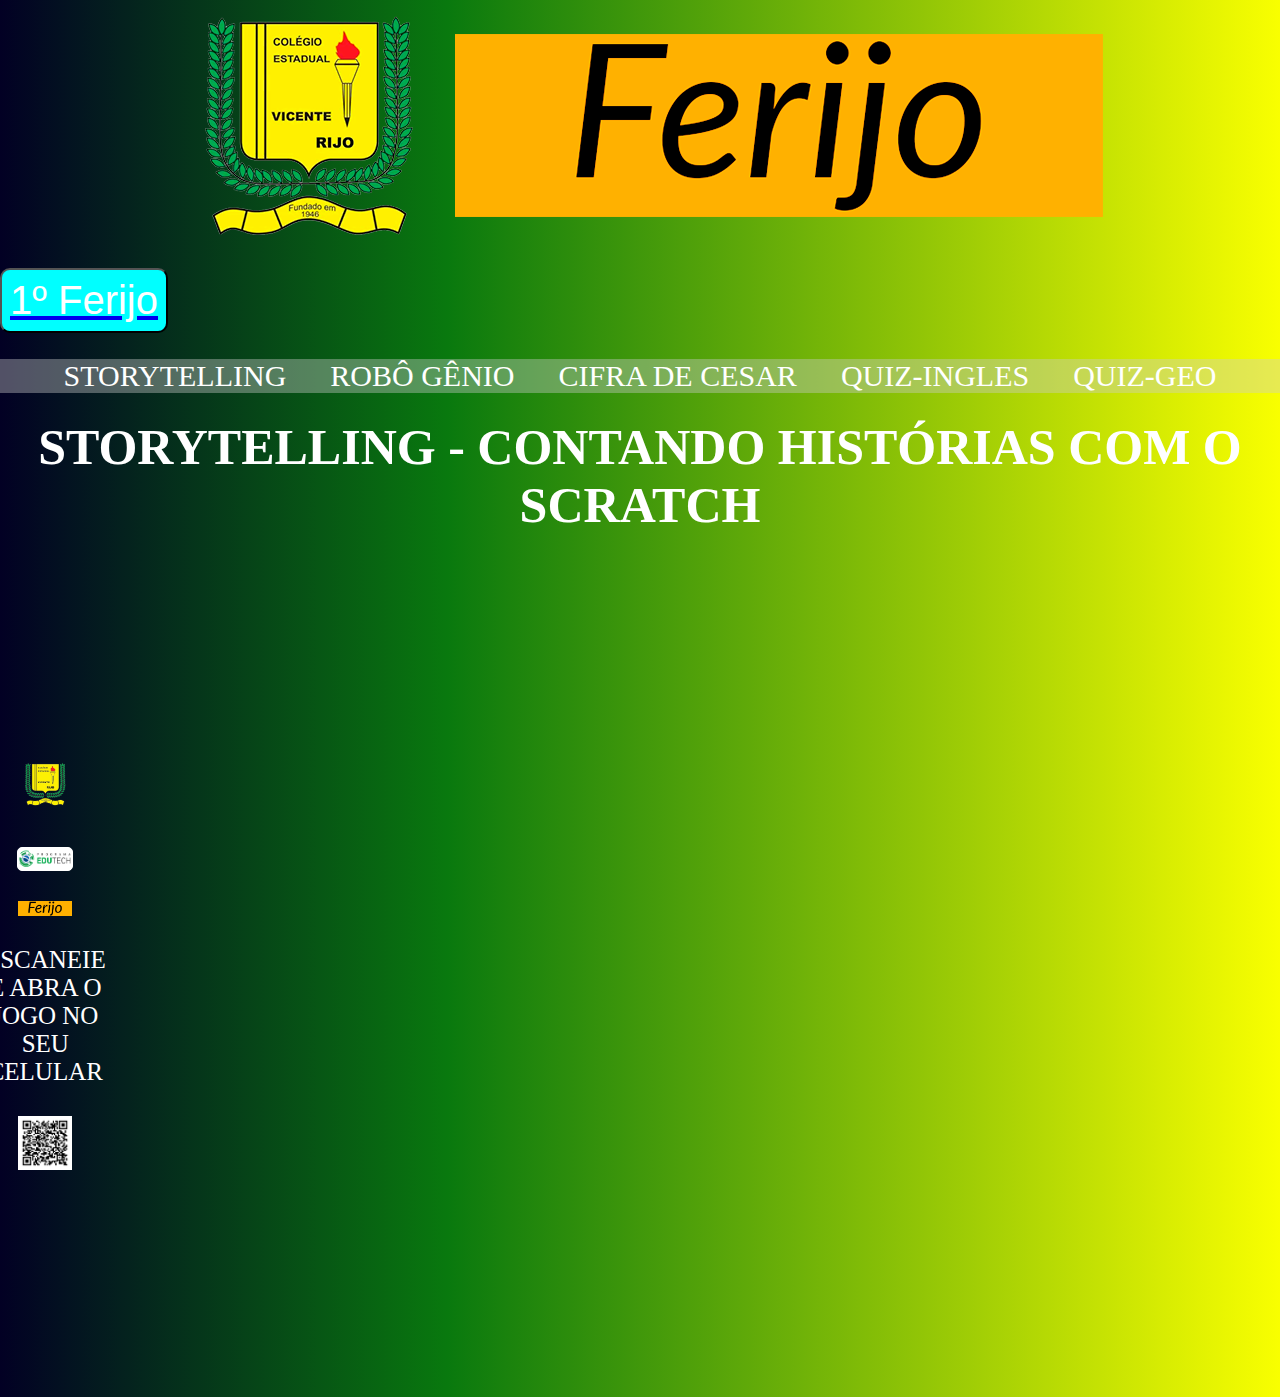
==== ferijo2.html @ 9d7c01c2 "22" ====
<!DOCTYPE html>
<html lang="pt-br">
<head>
    <meta charset="UTF-8">
    <meta name="viewport" content="width=device-width, initial-scale=1.0">
    <link rel="stylesheet" href="style.css">
    <title>Vicente Rijo - Paraná faz ciência</title>
</head>
<body>
    <img id="topo" src="img/topo4.png" alt=""> <br>
    <div class="botao">
        <a href="index.html"><button class="bottao">1º Ferijo</button></a>
    </div>
    <header class="banner">
        
        <nav>
            <ul>
                <li><a href="index.html">storytelling</a></li>
                <li><a href="robo.html">robô gênio</a></li>
                <li><a href="cesar.html">cifra de cesar</a></li>
                <li><a href="quiz-ingles">quiz-ingles</a></li>
                <li><a href="quiz-geo.html">quiz-geo</a></li>
                
               </ul>
           </nav>
            </div>
           </header>
    </header>
    <h1>Storytelling - contando histórias com o scratch</h1>
    <section class="game">
        <aside>
            <nav class="lateral">
                <li class="li-lateral"><img id="vr" src="img/vr2.png" alt=""></li>
                <li class="li-lateral"><img id="edu" src="img/edutech.png" alt=""></li>
                <li class="li-lateral"><img id="pfc" src="img/pfc1.png" alt=""></li>
                <li class="li-lateral"><p>Escaneie e abra o jogo no seu celular</p></li>
                <li class="li-lateral"><img id="qr" src="img/qr-goku.png" alt=""></li>
            </nav>
        </aside>
        <div class="ingame">
            <iframe class="ingame-2" src="https://scratch.mit.edu/projects/827332900/embed" allowtransparency="true" width="1151" height="863" frameborder="0" scrolling="no" allowfullscreen></iframe>
        </div>
    </section>
</body>
</html>
---- style.css ----
* {
    margin: 0;
    padding: 0;
}

body {
    background: rgb(2, 0, 36);
    background: linear-gradient(90deg, rgba(2, 0, 36, 1) 0%, rgba(9, 121, 14, 1) 35%, rgba(249, 255, 0, 1) 100%);

}

.banner {
    display: flex;
    background-color: #cccccc65;
    justify-content: center;
}

#topo {
    display: flex;
    margin: auto;
    text-shadow: 1px snow;
}

h1 {
    margin-top: 2%;
    color: white;
    font-size: 50px;
    text-align: center;
    text-transform: uppercase;
}

.game {
    display: flex;
    justify-content: center;
    align-items: center;
}

.ingame {
    margin-right: 3%;
}

.ingame-2 {
    display: flex;
    justify-content: flex-start;
    align-items: center;
}

.lateral {
    display: flex;
    flex-direction: column;
}

.li-lateral {
    text-transform: none;
    padding-top: 10px;
}

.lateral .li-lateral {
    display: flex;
    justify-content: center;

}

#qr {
    width: 45%;

}

#vr {
    width: 55%;
}

#pfc {
    width: 45%;
}

#edu {
    width: 45%;
    border: 1px solid white;
    border-radius: 5px;
    background-color: #ffffff;
}

p {
    font-size: 25px;
    color: white;
    text-transform: uppercase;
    text-align: center;
}

nav li {
    display: inline;
    padding: 20px;

}

nav a {
    text-transform: uppercase;
    font-size: 30px;
    text-decoration: none;
    color: white;
}

nav a:hover {
    color: rgb(0, 44, 10);
    text-decoration: underline;
}

.bottao {
    display: flex;
    justify-content: end;
    align-items: center;
    background-color: aqua;
    color: white;
    font-size: 40px;
    border-radius: 10px;
    padding: 8px;
    cursor: pointer;
    margin-bottom: 2%;
}
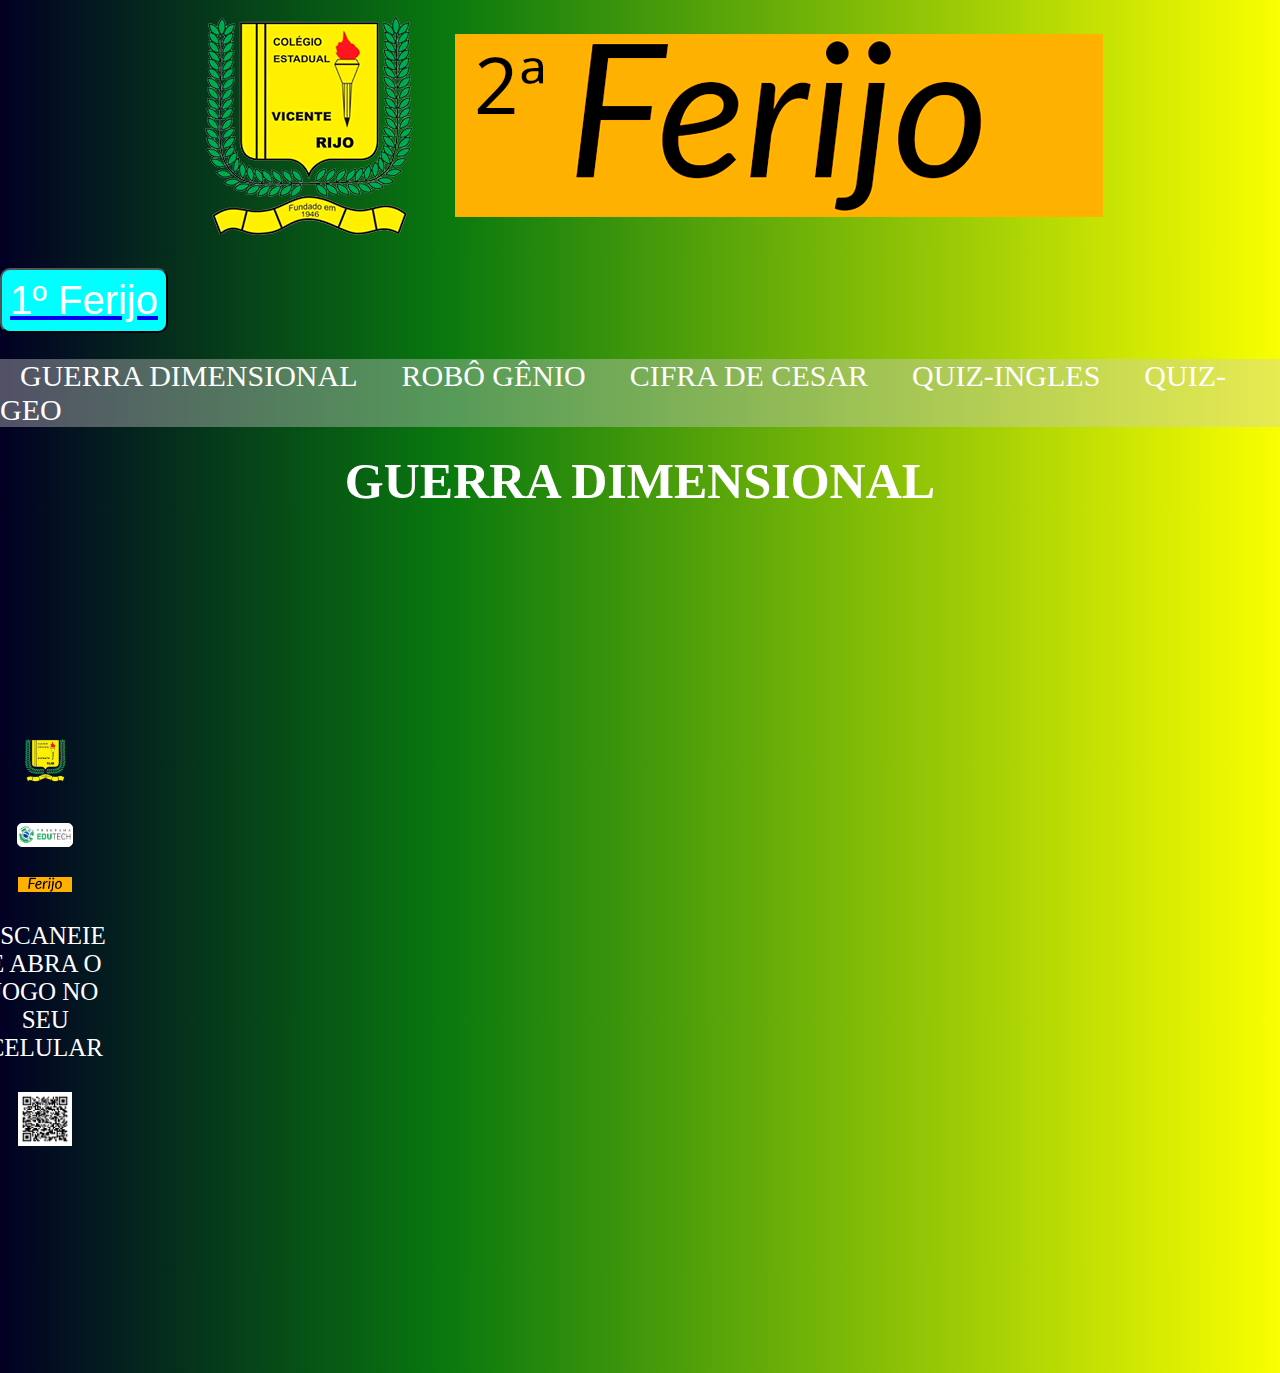
==== commit e01119b7: "ss" ====
--- a/ferijo2.html
+++ b/ferijo2.html
@@ -7,7 +7,7 @@
     <title>Vicente Rijo - Paraná faz ciência</title>
 </head>
 <body>
-    <img id="topo" src="img/topo4.png" alt=""> <br>
+    <img id="topo" src="img/topo5.png" alt=""> <br>
     <div class="botao">
         <a href="index.html"><button class="bottao">1º Ferijo</button></a>
     </div>
@@ -15,7 +15,7 @@
         
         <nav>
             <ul>
-                <li><a href="index.html">storytelling</a></li>
+                <li><a href="index.html">guerra dimensional</a></li>
                 <li><a href="robo.html">robô gênio</a></li>
                 <li><a href="cesar.html">cifra de cesar</a></li>
                 <li><a href="quiz-ingles">quiz-ingles</a></li>
@@ -26,7 +26,7 @@
             </div>
            </header>
     </header>
-    <h1>Storytelling - contando histórias com o scratch</h1>
+    <h1>Guerra Dimensional</h1>
     <section class="game">
         <aside>
             <nav class="lateral">
